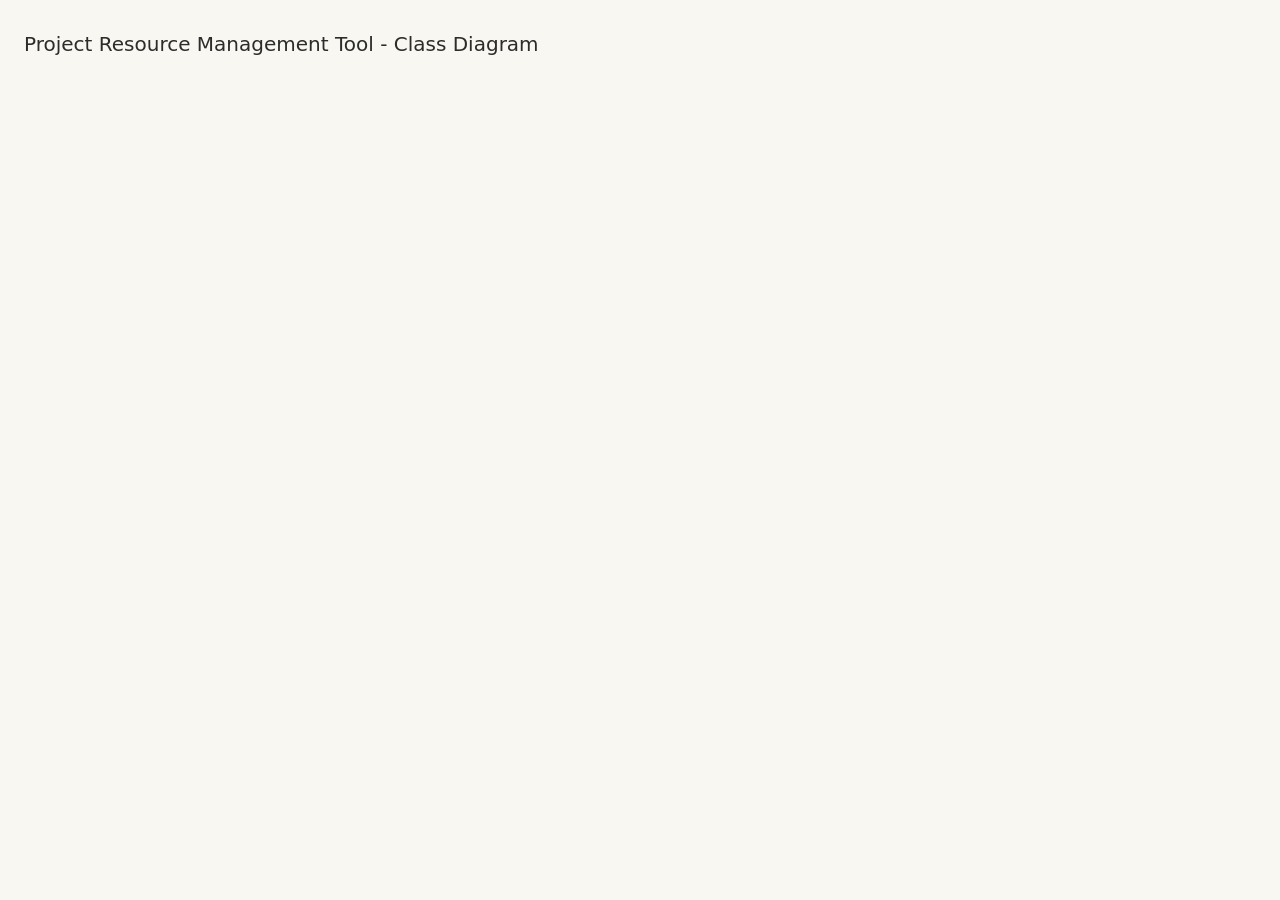
==== diagrams/class-diagram.html @ e46ba945 "Added use case, class, ER, and flow diagrams" ====
<!DOCTYPE html>
<html lang="en">
<head>
<meta charset="UTF-8"/>
<meta name="viewport" content="width=device-width,initial-scale=1"/>
<title>Project Resource Management Tool - Class Diagram</title>
<style>
  :root {
    --bg: #f8f7f2;
    --bg2: #ffffff;
    --text: #2c2c2a;
    --text2: #5f5e5a;
    --border: rgba(44,44,42,0.15);
  }
  @media (prefers-color-scheme: dark) {
    :root {
      --bg: #1e1e1c;
      --bg2: #2a2a28;
      --text: #d4d2c8;
      --text2: #9c9a92;
      --border: rgba(212,210,200,0.15);
    }
  }
  * { box-sizing: border-box; margin: 0; padding: 0; }
  body {
    font-family: system-ui, -apple-system, sans-serif;
    background: var(--bg);
    color: var(--text);
    padding: 32px 24px 48px;
  }
  h1 { font-size: 20px; font-weight: 500; margin-bottom: 6px; }
  .subtitle { font-size: 13px; color: var(--text2); margin-bottom: 24px; }
  .changes { 
    background: #d4edda; 
    border: 1px solid #28a745; 
    border-radius: 8px; 
    padding: 16px; 
    margin-bottom: 24px;
    color: #155724;
  }
  .changes h2 { font-size: 14px; margin-bottom: 8px; }
  .changes ul { margin-left: 20px; font-size: 12px; }
  .changes li { margin-bottom: 4px; }
  #cd { width: 100%; overflow-x: auto; }
  #cd svg { min-width: 900px; }
</style>
</head>
<body>

<h1>Project Resource Management Tool - Class Diagram</h1>

<div id="cd"></div>

<script type="module">
import mermaid from 'https://esm.sh/mermaid@11/dist/mermaid.esm.min.mjs';
const dark = matchMedia('(prefers-color-scheme: dark)').matches;
await document.fonts.ready;
mermaid.initialize({
  startOnLoad: false,
  theme: 'base',
  fontFamily: 'system-ui, -apple-system, sans-serif',
  themeVariables: {
    darkMode: dark,
    fontSize: '13px',
    fontFamily: 'system-ui, -apple-system, sans-serif',
    lineColor: dark ? '#9c9a92' : '#73726c',
    textColor: dark ? '#c2c0b6' : '#3d3d3a',
  },
});

const diagram = `classDiagram
  class User {
    +int Id
    +string Username
    +string Email
    +string PasswordHash
    +UserRole Role
    +bool IsActive
    +bool ForcePasswordChange
  }
  class Employee {
    +int Id
    +int UserId
    +string FullName
    +string Email
    +string Department
    +string Designation
    +EmployeeStatus Status
    +bool IsActive
  }
  class Project {
    +int Id
    +string Name
    +string Description
    +DateTime StartDate
    +DateTime EndDate
    +ProjectStatus Status
    +HealthFlag Health
    +int ManagerId
  }
  class Milestone {
    +int Id
    +int ProjectId
    +string Title
    +DateTime DueDate
    +MilestoneStatus Status
    +DateTime CompletedAt
  }
  class Allocation {
    +int Id
    +int EmployeeId
    +int ProjectId
    +int AllocatedBy
    +int UtilizationPct
    +DateTime StartDate
    +DateTime EndDate
    +bool IsActive
  }
  class Timesheet {
    +int Id
    +int EmployeeId
    +int ProjectId
    +int ApprovedBy
    +DateTime WeekStart
    +float HoursLogged
    +TimesheetStatus Status
    +string RejectionReason
  }
  class Skill {
    +int Id
    +string Name
    +string Category
  }
  class EmployeeSkill {
    +int EmployeeId
    +int SkillId
    +ProficiencyLevel Proficiency
  }
  class ActivityTag {
    +int Id
    +string TagName
    +string Category
    +bool IsActive
  }
  class TimesheetTag {
    +int Id
    +int TimesheetId
    +int ActivityTagId
  }
  class Notification {
    +int Id
    +int UserId
    +string Message
    +NotificationType Type
    +bool IsRead
  }

  class IUserRepository {
    <<interface>>
    +GetById(id) User
    +GetByUsername(username) User
    +Create(user) User
    +Update(user) User
  }
  class IEmployeeRepository {
    <<interface>>
    +GetAll() List~Employee~
    +GetById(id) Employee
    +GetByUserId(userId) Employee
    +Create(employee) Employee
    +Update(employee) Employee
  }
  class IProjectRepository {
    <<interface>>
    +GetAll() List~Project~
    +GetById(id) Project
    +GetByManager(managerId) List~Project~
    +Create(project) Project
    +Update(project) Project
  }
  class IAllocationRepository {
    <<interface>>
    +GetAll() List~Allocation~
    +GetByEmployee(employeeId) List~Allocation~
    +GetByProject(projectId) List~Allocation~
    +GetActive(employeeId) List~Allocation~
    +Create(allocation) Allocation
    +Update(allocation) Allocation
    +EndAll(employeeId, endDate) void
  }
  class ITimesheetRepository {
    <<interface>>
    +GetAll() List~Timesheet~
    +GetById(id) Timesheet
    +GetByEmployee(employeeId) List~Timesheet~
    +GetByProject(projectId) List~Timesheet~
    +Create(timesheet) Timesheet
    +Update(timesheet) Timesheet
  }
  class INotificationRepository {
    <<interface>>
    +GetUnread(userId) List~Notification~
    +Create(notification) Notification
    +MarkRead(notificationId) void
  }
  class IAuthService {
    <<interface>>
    +Login(username, password) string
    +SignUp(signUpDto) User
    +Logout(token) void
    +ChangePassword(userId, newPwd) void
    +ValidateToken(token) bool
  }
  class IEmployeeService {
    <<interface>>
    +GetAll() List~Employee~
    +GetById(id) Employee
    +GetAvailable(utilizationThreshold) List~Employee~
    +GetUtilization(employeeId) float
    +Create(dto) Employee
    +Update(id, dto) Employee
    +Deactivate(id) void
    +Reactivate(id) void
    +AssignSkill(employeeId, skillDto) void
    +UpdateSkill(employeeId, skillId, proficiency) void
    +RemoveSkill(employeeId, skillId) void
  }
  class IProjectService {
    <<interface>>
    +GetAll() List~Project~
    +GetById(id) Project
    +GetByManager(managerId) List~Project~
    +Create(dto) Project
    +Update(id, dto) Project
    +GetHealth(id) HealthFlag
    +AddMilestone(projectId, dto) Milestone
    +UpdateMilestone(milestoneId, dto) Milestone
    +GetMilestones(projectId) List~Milestone~
    +CompleteMilestone(milestoneId) void
  }
  class IAllocationService {
    <<interface>>
    +GetAll() List~Allocation~
    +GetByEmployee(employeeId) List~Allocation~
    +GetByProject(projectId) List~Allocation~
    +Allocate(dto) Allocation
    +CheckOverAllocation(employeeId, pct, dates) bool
    +EndAllocation(id) void
    +RecomputeUtilization() void
  }
  class ITimesheetService {
    <<interface>>
    +GetAll() List~Timesheet~
    +GetById(id) Timesheet
    +GetByEmployee(employeeId) List~Timesheet~
    +GetByProject(projectId) List~Timesheet~
    +Submit(dto) Timesheet
    +Update(id, dto) Timesheet
    +Approve(id, approverId) void
    +Reject(id, reason, approverId) void
    +GetMissed() List~Timesheet~
    +MarkMissed(employeeId, weekStart) void
  }
  class INotificationService {
    <<interface>>
    +Create(userId, message, type) Notification
    +GetUnread(userId) List~Notification~
    +MarkAsRead(notificationId) void
    +MarkAllAsRead(userId) void
  }
  class ISystemConfigService {
    <<interface>>
    +Get(key) string
    +Set(key, value) void
    +GetAll() Dictionary~string,string~
  }
  class ILLMService {
    <<interface>>
    +FindBestMatch(requirement) List~MatchResult~
    +GetRiskSummary(projectId) string
  }
  class GeminiAdapter {
    +FindBestMatch(requirement) List~MatchResult~
    +GetRiskSummary(projectId) string
  }
  class GroqAdapter {
    +FindBestMatch(requirement) List~MatchResult~
    +GetRiskSummary(projectId) string
  }
  class BackgroundScheduler {
    +int IntervalHours
    +Run() void
    -RecomputeUtilization() void
    -EvaluateProjectHealth() void
    -MarkMissedTimesheets() void
  }
  class AuthController {
    +Post_Login(dto) IActionResult
    +Post_SignUp(dto) IActionResult
    +Post_Logout(token) IActionResult
    +Post_ChangePassword(dto) IActionResult
  }
  class EmployeeController {
    +Get_All() IActionResult
    +Get_ById(id) IActionResult
    +Get_Available() IActionResult
    +Post_Create(dto) IActionResult
    +Put_Update(id, dto) IActionResult
    +Delete_Deactivate(id) IActionResult
    +Post_AssignSkill(employeeId, dto) IActionResult
  }
  class ProjectController {
    +Get_All() IActionResult
    +Get_ByManager(id) IActionResult
    +Post_Create(dto) IActionResult
    +Put_Update(id, dto) IActionResult
    +Get_Health(id) IActionResult
    +Post_AddMilestone(projectId, dto) IActionResult
    +Put_UpdateMilestone(milestoneId, dto) IActionResult
  }
  class AllocationController {
    +Get_ByEmployee(employeeId) IActionResult
    +Get_ByProject(projectId) IActionResult
    +Post_Allocate(dto) IActionResult
    +Put_End(id) IActionResult
  }
  class TimesheetController {
    +Get_ByEmployee(employeeId) IActionResult
    +Post_Submit(dto) IActionResult
    +Put_Update(id, dto) IActionResult
    +Put_Approve(id) IActionResult
    +Put_Reject(id, reason) IActionResult
  }
  class SystemConfigController {
    +Get_All() IActionResult
    +Put_Set(key, value) IActionResult
  }

  ILLMService <|.. GeminiAdapter : implements
  ILLMService <|.. GroqAdapter : implements
  IAuthService <.. AuthController : uses
  IEmployeeService <.. EmployeeController : uses
  IProjectService <.. ProjectController : uses
  IAllocationService <.. AllocationController : uses
  ITimesheetService <.. TimesheetController : uses
  ISystemConfigService <.. SystemConfigController : uses
  INotificationService <.. TimesheetController : uses
  INotificationService <.. AllocationController : uses
  User "1" --> "0..1" Employee : has profile
  Employee "1" --> "0..*" EmployeeSkill : has
  Skill "1" --> "0..*" EmployeeSkill : used in
  Employee "1" --> "0..*" Allocation : allocated via
  Project "1" --> "0..*" Allocation : includes
  Project "1" --> "0..*" Milestone : has
  Employee "1" --> "0..*" Timesheet : submits
  Project "1" --> "0..*" Timesheet : logged for
  Timesheet "1" --> "0..*" TimesheetTag : tagged with
  ActivityTag "1" --> "0..*" TimesheetTag : used in
  BackgroundScheduler ..> ITimesheetService : triggers
  BackgroundScheduler ..> IProjectService : updates health
  BackgroundScheduler ..> IAllocationService : recomputes utilization
  IAuthService ..> IUserRepository : uses
  IEmployeeService ..> IEmployeeRepository : uses
  IProjectService ..> IProjectRepository : uses
  IAllocationService ..> IAllocationRepository : uses
  ITimesheetService ..> ITimesheetRepository : uses
  INotificationService ..> INotificationRepository : uses
  IEmployeeService ..> IAllocationService : deactivation cascade
`;

const { svg } = await mermaid.render('cd-svg', diagram);
document.getElementById('cd').innerHTML = svg;
document.querySelectorAll('#cd svg .node').forEach(node => {
  const firstPath = node.querySelector('path[d]');
  if (!firstPath) return;
  const d = firstPath.getAttribute('d');
  const nums = d.match(/-?[\d.]+/g)?.map(Number);
  if (!nums || nums.length < 8) return;
  const xs = [nums[0], nums[2], nums[4], nums[6]];
  const ys = [nums[1], nums[3], nums[5], nums[7]];
  const x = Math.min(...xs), y = Math.min(...ys);
  const w = Math.max(...xs) - x, h = Math.max(...ys) - y;
  const rect = document.createElementNS('http://www.w3.org/2000/svg', 'rect');
  rect.setAttribute('x', x); rect.setAttribute('y', y);
  rect.setAttribute('width', w); rect.setAttribute('height', h);
  rect.setAttribute('rx', '8');
  for (const a of ['fill', 'stroke', 'stroke-width', 'class', 'style']) {
    if (firstPath.hasAttribute(a)) rect.setAttribute(a, firstPath.getAttribute(a));
  }
  firstPath.replaceWith(rect);
});
</script>
</body>
</html>
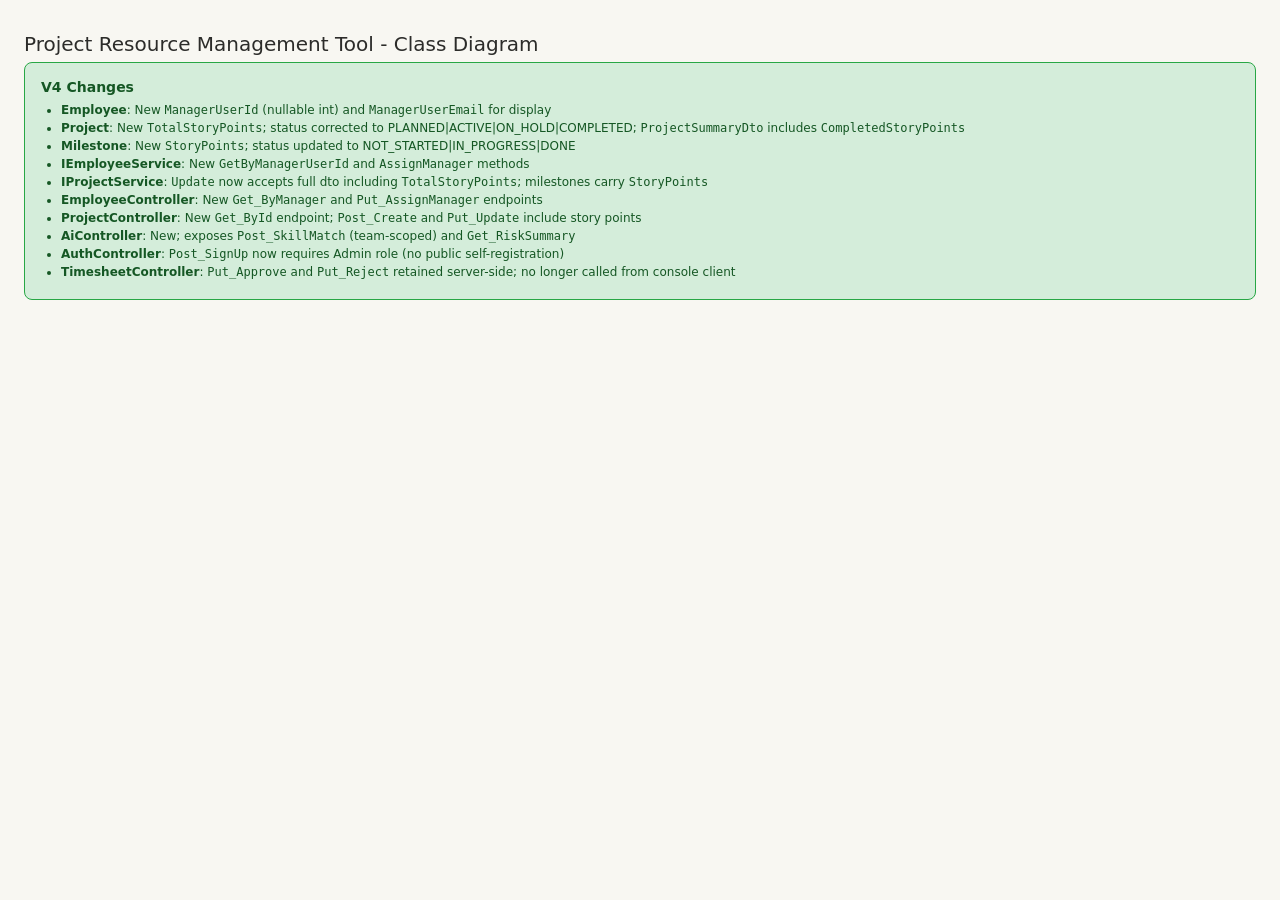
==== commit ba95a232: "Updated the diagrams" ====
--- a/diagrams/class-diagram.html
+++ b/diagrams/class-diagram.html
@@ -48,6 +48,22 @@
 <body>
 
 <h1>Project Resource Management Tool - Class Diagram</h1>
+
+<div class="changes">
+  <h2>V4 Changes</h2>
+  <ul>
+    <li><strong>Employee</strong>: New <code>ManagerUserId</code> (nullable int) and <code>ManagerUserEmail</code> for display</li>
+    <li><strong>Project</strong>: New <code>TotalStoryPoints</code>; status corrected to PLANNED|ACTIVE|ON_HOLD|COMPLETED; <code>ProjectSummaryDto</code> includes <code>CompletedStoryPoints</code></li>
+    <li><strong>Milestone</strong>: New <code>StoryPoints</code>; status updated to NOT_STARTED|IN_PROGRESS|DONE</li>
+    <li><strong>IEmployeeService</strong>: New <code>GetByManagerUserId</code> and <code>AssignManager</code> methods</li>
+    <li><strong>IProjectService</strong>: <code>Update</code> now accepts full dto including <code>TotalStoryPoints</code>; milestones carry <code>StoryPoints</code></li>
+    <li><strong>EmployeeController</strong>: New <code>Get_ByManager</code> and <code>Put_AssignManager</code> endpoints</li>
+    <li><strong>ProjectController</strong>: New <code>Get_ById</code> endpoint; <code>Post_Create</code> and <code>Put_Update</code> include story points</li>
+    <li><strong>AiController</strong>: New; exposes <code>Post_SkillMatch</code> (team-scoped) and <code>Get_RiskSummary</code></li>
+    <li><strong>AuthController</strong>: <code>Post_SignUp</code> now requires Admin role (no public self-registration)</li>
+    <li><strong>TimesheetController</strong>: <code>Put_Approve</code> and <code>Put_Reject</code> retained server-side; no longer called from console client</li>
+  </ul>
+</div>
 
 <div id="cd"></div>
 
@@ -81,6 +97,7 @@
   class Employee {
     +int Id
     +int UserId
+    +int? ManagerUserId
     +string FullName
     +string Email
     +string Department
@@ -97,12 +114,14 @@
     +ProjectStatus Status
     +HealthFlag Health
     +int ManagerId
+    +int TotalStoryPoints
   }
   class Milestone {
     +int Id
     +int ProjectId
     +string Title
     +DateTime DueDate
+    +int StoryPoints
     +MilestoneStatus Status
     +DateTime CompletedAt
   }
@@ -167,6 +186,7 @@
     +GetAll() List~Employee~
     +GetById(id) Employee
     +GetByUserId(userId) Employee
+    +GetByManagerUserId(mgrUserId) List~Employee~
     +Create(employee) Employee
     +Update(employee) Employee
   }
@@ -216,11 +236,13 @@
     +GetAll() List~Employee~
     +GetById(id) Employee
     +GetAvailable(utilizationThreshold) List~Employee~
+    +GetByManagerUserId(mgrUserId) List~Employee~
     +GetUtilization(employeeId) float
     +Create(dto) Employee
     +Update(id, dto) Employee
     +Deactivate(id) void
     +Reactivate(id) void
+    +AssignManager(dto) void
     +AssignSkill(employeeId, skillDto) void
     +UpdateSkill(employeeId, skillId, proficiency) void
     +RemoveSkill(employeeId, skillId) void
@@ -236,7 +258,7 @@
     +AddMilestone(projectId, dto) Milestone
     +UpdateMilestone(milestoneId, dto) Milestone
     +GetMilestones(projectId) List~Milestone~
-    +CompleteMilestone(milestoneId) void
+    +GetCompletedStoryPoints(projectId) int
   }
   class IAllocationService {
     <<interface>>
@@ -304,18 +326,24 @@
     +Get_All() IActionResult
     +Get_ById(id) IActionResult
     +Get_Available() IActionResult
+    +Get_ByManager(managerUserId) IActionResult
     +Post_Create(dto) IActionResult
     +Put_Update(id, dto) IActionResult
+    +Put_AssignManager(dto) IActionResult
     +Delete_Deactivate(id) IActionResult
     +Post_AssignSkill(employeeId, dto) IActionResult
+    +Put_UpdateSkill(id, skillId, dto) IActionResult
+    +Delete_RemoveSkill(id, skillId) IActionResult
   }
   class ProjectController {
     +Get_All() IActionResult
+    +Get_ById(id) IActionResult
     +Get_ByManager(id) IActionResult
     +Post_Create(dto) IActionResult
     +Put_Update(id, dto) IActionResult
     +Get_Health(id) IActionResult
     +Post_AddMilestone(projectId, dto) IActionResult
+    +Get_MilestonesByProject(projectId) IActionResult
     +Put_UpdateMilestone(milestoneId, dto) IActionResult
   }
   class AllocationController {
@@ -334,6 +362,10 @@
   class SystemConfigController {
     +Get_All() IActionResult
     +Put_Set(key, value) IActionResult
+  }
+  class AiController {
+    +Post_SkillMatch(dto) IActionResult
+    +Get_RiskSummary(projectId) IActionResult
   }
 
   ILLMService <|.. GeminiAdapter : implements
@@ -344,9 +376,12 @@
   IAllocationService <.. AllocationController : uses
   ITimesheetService <.. TimesheetController : uses
   ISystemConfigService <.. SystemConfigController : uses
+  ILLMService <.. AiController : uses
+  IEmployeeService <.. AiController : uses
   INotificationService <.. TimesheetController : uses
   INotificationService <.. AllocationController : uses
   User "1" --> "0..1" Employee : has profile
+  User "1" --> "0..*" Employee : manages team
   Employee "1" --> "0..*" EmployeeSkill : has
   Skill "1" --> "0..*" EmployeeSkill : used in
   Employee "1" --> "0..*" Allocation : allocated via
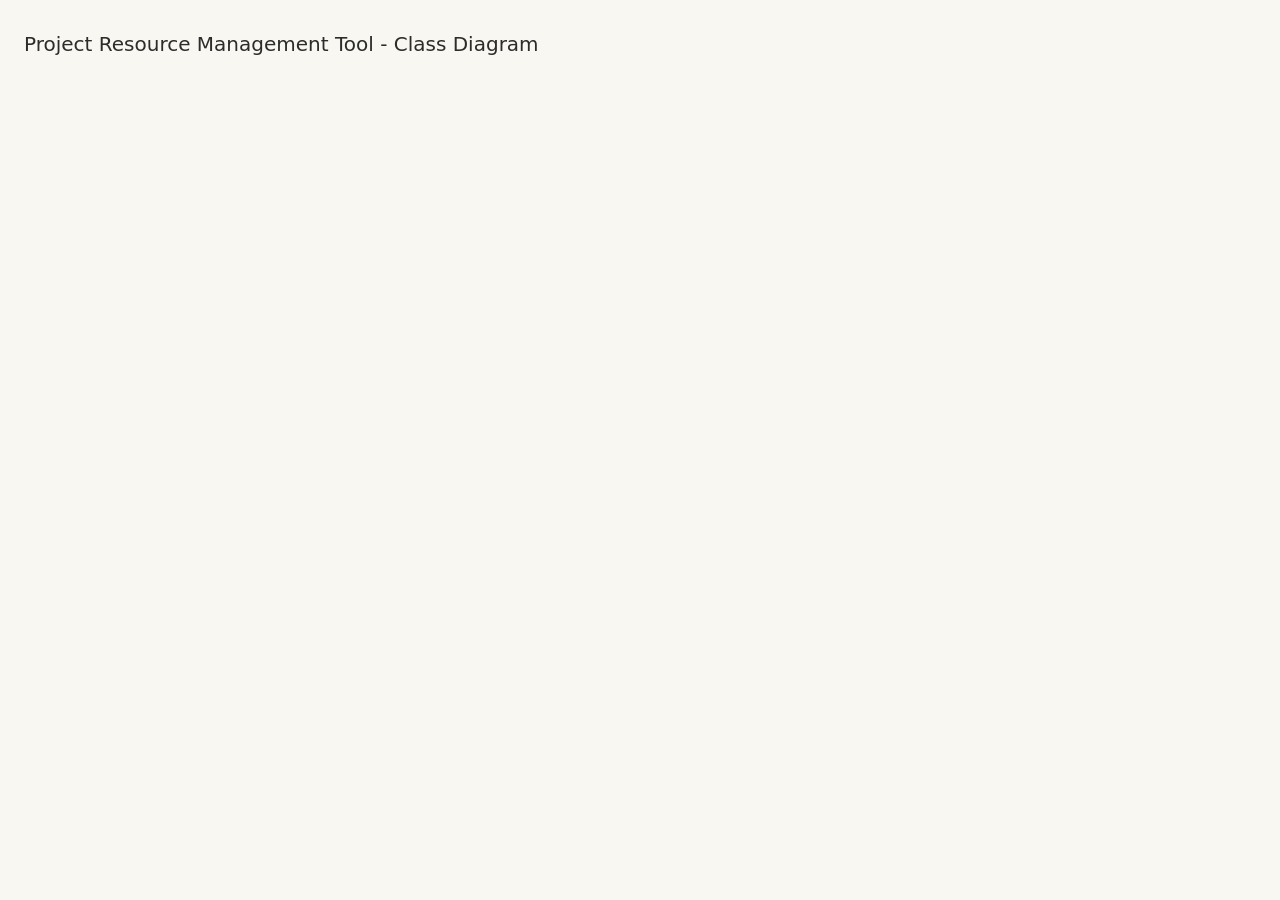
==== commit fb3fa0e0: "Corrected the diagrams(Milestone1)" ====
--- a/diagrams/class-diagram.html
+++ b/diagrams/class-diagram.html
@@ -1,90 +1,112 @@
 <!DOCTYPE html>
 <html lang="en">
+
 <head>
-<meta charset="UTF-8"/>
-<meta name="viewport" content="width=device-width,initial-scale=1"/>
-<title>Project Resource Management Tool - Class Diagram</title>
-<style>
-  :root {
-    --bg: #f8f7f2;
-    --bg2: #ffffff;
-    --text: #2c2c2a;
-    --text2: #5f5e5a;
-    --border: rgba(44,44,42,0.15);
-  }
-  @media (prefers-color-scheme: dark) {
+  <meta charset="UTF-8" />
+  <meta name="viewport" content="width=device-width,initial-scale=1" />
+  <title>Project Resource Management Tool - Class Diagram</title>
+  <style>
     :root {
-      --bg: #1e1e1c;
-      --bg2: #2a2a28;
-      --text: #d4d2c8;
-      --text2: #9c9a92;
-      --border: rgba(212,210,200,0.15);
-    }
-  }
-  * { box-sizing: border-box; margin: 0; padding: 0; }
-  body {
-    font-family: system-ui, -apple-system, sans-serif;
-    background: var(--bg);
-    color: var(--text);
-    padding: 32px 24px 48px;
-  }
-  h1 { font-size: 20px; font-weight: 500; margin-bottom: 6px; }
-  .subtitle { font-size: 13px; color: var(--text2); margin-bottom: 24px; }
-  .changes { 
-    background: #d4edda; 
-    border: 1px solid #28a745; 
-    border-radius: 8px; 
-    padding: 16px; 
-    margin-bottom: 24px;
-    color: #155724;
-  }
-  .changes h2 { font-size: 14px; margin-bottom: 8px; }
-  .changes ul { margin-left: 20px; font-size: 12px; }
-  .changes li { margin-bottom: 4px; }
-  #cd { width: 100%; overflow-x: auto; }
-  #cd svg { min-width: 900px; }
-</style>
+      --bg: #f8f7f2;
+      --bg2: #ffffff;
+      --text: #2c2c2a;
+      --text2: #5f5e5a;
+      --border: rgba(44, 44, 42, 0.15);
+    }
+
+    @media (prefers-color-scheme: dark) {
+      :root {
+        --bg: #1e1e1c;
+        --bg2: #2a2a28;
+        --text: #d4d2c8;
+        --text2: #9c9a92;
+        --border: rgba(212, 210, 200, 0.15);
+      }
+    }
+
+    * {
+      box-sizing: border-box;
+      margin: 0;
+      padding: 0;
+    }
+
+    body {
+      font-family: system-ui, -apple-system, sans-serif;
+      background: var(--bg);
+      color: var(--text);
+      padding: 32px 24px 48px;
+    }
+
+    h1 {
+      font-size: 20px;
+      font-weight: 500;
+      margin-bottom: 6px;
+    }
+
+    .subtitle {
+      font-size: 13px;
+      color: var(--text2);
+      margin-bottom: 24px;
+    }
+
+    .changes {
+      background: #d4edda;
+      border: 1px solid #28a745;
+      border-radius: 8px;
+      padding: 16px;
+      margin-bottom: 24px;
+      color: #155724;
+    }
+
+    .changes h2 {
+      font-size: 14px;
+      margin-bottom: 8px;
+    }
+
+    .changes ul {
+      margin-left: 20px;
+      font-size: 12px;
+    }
+
+    .changes li {
+      margin-bottom: 4px;
+    }
+
+    #cd {
+      width: 100%;
+      overflow-x: auto;
+    }
+
+    #cd svg {
+      min-width: 900px;
+    }
+  </style>
 </head>
+
 <body>
 
-<h1>Project Resource Management Tool - Class Diagram</h1>
-
-<div class="changes">
-  <h2>V4 Changes</h2>
-  <ul>
-    <li><strong>Employee</strong>: New <code>ManagerUserId</code> (nullable int) and <code>ManagerUserEmail</code> for display</li>
-    <li><strong>Project</strong>: New <code>TotalStoryPoints</code>; status corrected to PLANNED|ACTIVE|ON_HOLD|COMPLETED; <code>ProjectSummaryDto</code> includes <code>CompletedStoryPoints</code></li>
-    <li><strong>Milestone</strong>: New <code>StoryPoints</code>; status updated to NOT_STARTED|IN_PROGRESS|DONE</li>
-    <li><strong>IEmployeeService</strong>: New <code>GetByManagerUserId</code> and <code>AssignManager</code> methods</li>
-    <li><strong>IProjectService</strong>: <code>Update</code> now accepts full dto including <code>TotalStoryPoints</code>; milestones carry <code>StoryPoints</code></li>
-    <li><strong>EmployeeController</strong>: New <code>Get_ByManager</code> and <code>Put_AssignManager</code> endpoints</li>
-    <li><strong>ProjectController</strong>: New <code>Get_ById</code> endpoint; <code>Post_Create</code> and <code>Put_Update</code> include story points</li>
-    <li><strong>AiController</strong>: New; exposes <code>Post_SkillMatch</code> (team-scoped) and <code>Get_RiskSummary</code></li>
-    <li><strong>AuthController</strong>: <code>Post_SignUp</code> now requires Admin role (no public self-registration)</li>
-    <li><strong>TimesheetController</strong>: <code>Put_Approve</code> and <code>Put_Reject</code> retained server-side; no longer called from console client</li>
-  </ul>
-</div>
-
-<div id="cd"></div>
-
-<script type="module">
-import mermaid from 'https://esm.sh/mermaid@11/dist/mermaid.esm.min.mjs';
-const dark = matchMedia('(prefers-color-scheme: dark)').matches;
-await document.fonts.ready;
-mermaid.initialize({
-  startOnLoad: false,
-  theme: 'base',
-  fontFamily: 'system-ui, -apple-system, sans-serif',
-  themeVariables: {
-    darkMode: dark,
-    fontSize: '13px',
-    fontFamily: 'system-ui, -apple-system, sans-serif',
-    lineColor: dark ? '#9c9a92' : '#73726c',
-    textColor: dark ? '#c2c0b6' : '#3d3d3a',
-  },
-});
-
-const diagram = `classDiagram
+  <h1>Project Resource Management Tool - Class Diagram</h1>
+
+
+  <div id="cd"></div>
+
+  <script type="module">
+    import mermaid from 'https://esm.sh/mermaid@11/dist/mermaid.esm.min.mjs';
+    const dark = matchMedia('(prefers-color-scheme: dark)').matches;
+    await document.fonts.ready;
+    mermaid.initialize({
+      startOnLoad: false,
+      theme: 'base',
+      fontFamily: 'system-ui, -apple-system, sans-serif',
+      themeVariables: {
+        darkMode: dark,
+        fontSize: '13px', fontFamily: 'system-ui, -apple-system, sans-serif',
+        lineColor: dark ? '#9c9a92' : '#73726c',
+        textColor: dark ? '#c2c0b6' : '#3d3d3a',
+      },
+    });
+
+    const diagram = `classDiagram
   class User {
     +int Id
     +string Username
@@ -403,27 +425,28 @@
   IEmployeeService ..> IAllocationService : deactivation cascade
 `;
 
-const { svg } = await mermaid.render('cd-svg', diagram);
-document.getElementById('cd').innerHTML = svg;
-document.querySelectorAll('#cd svg .node').forEach(node => {
-  const firstPath = node.querySelector('path[d]');
-  if (!firstPath) return;
-  const d = firstPath.getAttribute('d');
-  const nums = d.match(/-?[\d.]+/g)?.map(Number);
-  if (!nums || nums.length < 8) return;
-  const xs = [nums[0], nums[2], nums[4], nums[6]];
-  const ys = [nums[1], nums[3], nums[5], nums[7]];
-  const x = Math.min(...xs), y = Math.min(...ys);
-  const w = Math.max(...xs) - x, h = Math.max(...ys) - y;
-  const rect = document.createElementNS('http://www.w3.org/2000/svg', 'rect');
-  rect.setAttribute('x', x); rect.setAttribute('y', y);
-  rect.setAttribute('width', w); rect.setAttribute('height', h);
-  rect.setAttribute('rx', '8');
-  for (const a of ['fill', 'stroke', 'stroke-width', 'class', 'style']) {
-    if (firstPath.hasAttribute(a)) rect.setAttribute(a, firstPath.getAttribute(a));
-  }
-  firstPath.replaceWith(rect);
-});
-</script>
+    const { svg } = await mermaid.render('cd-svg', diagram);
+    document.getElementById('cd').innerHTML = svg;
+    document.querySelectorAll('#cd svg .node').forEach(node => {
+      const firstPath = node.querySelector('path[d]');
+      if (!firstPath) return;
+      const d = firstPath.getAttribute('d');
+      const nums = d.match(/-?[\d.]+/g)?.map(Number);
+      if (!nums || nums.length < 8) return;
+      const xs = [nums[0], nums[2], nums[4], nums[6]];
+      const ys = [nums[1], nums[3], nums[5], nums[7]];
+      const x = Math.min(...xs), y = Math.min(...ys);
+      const w = Math.max(...xs) - x, h = Math.max(...ys) - y;
+      const rect = document.createElementNS('http://www.w3.org/2000/svg', 'rect');
+      rect.setAttribute('x', x); rect.setAttribute('y', y);
+      rect.setAttribute('width', w); rect.setAttribute('height', h);
+      rect.setAttribute('rx', '8');
+      for (const a of ['fill', 'stroke', 'stroke-width', 'class', 'style']) {
+        if (firstPath.hasAttribute(a)) rect.setAttribute(a, firstPath.getAttribute(a));
+      }
+      firstPath.replaceWith(rect);
+    });
+  </script>
 </body>
-</html>
+
+</html>
